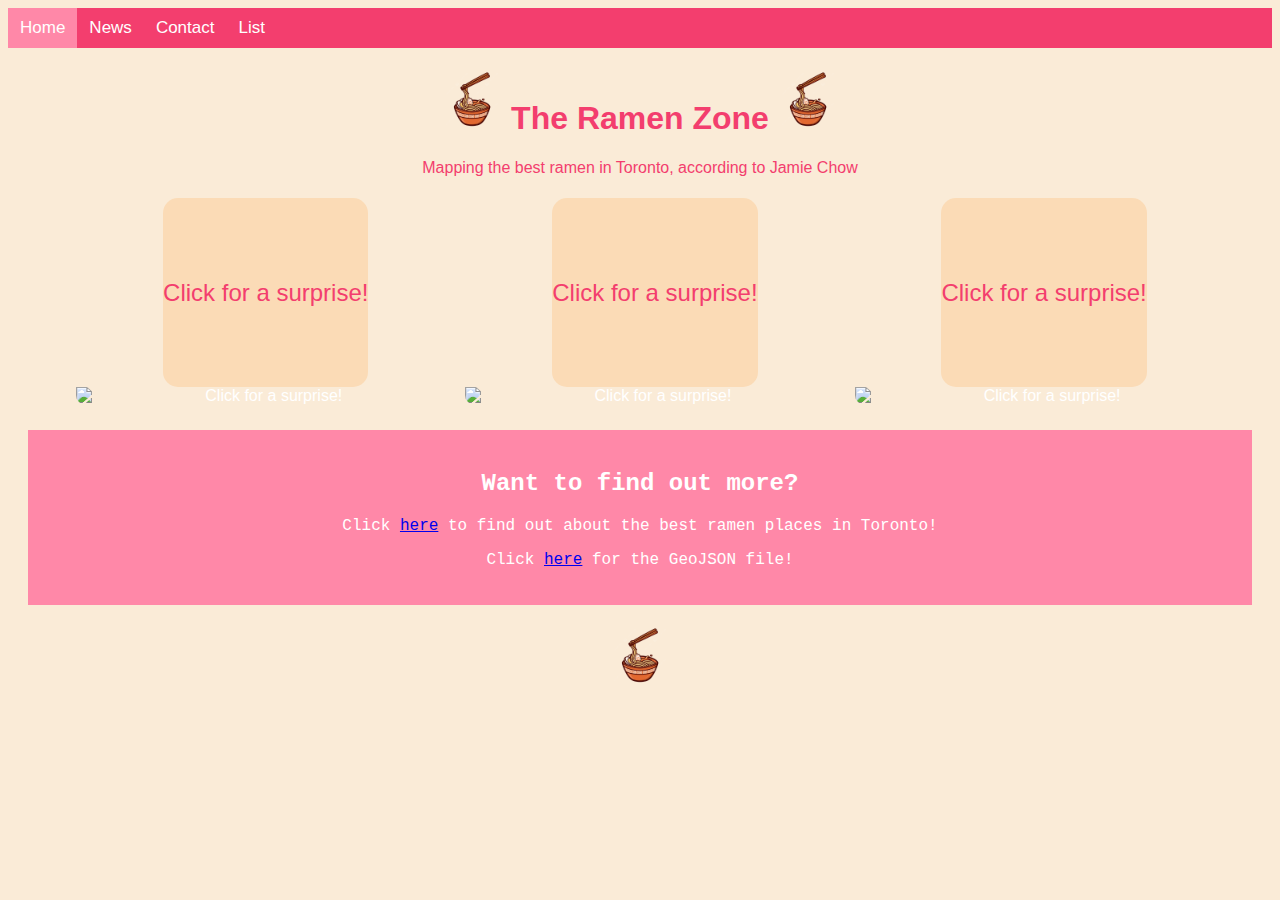
==== index.html @ 62bd8de4 "Initial commit" ====
<!DOCTYPE html>
<html lang="en">
<head>
    <meta charset="UTF-8">
    <meta name="viewport" content="width=device-width, initial-scale=1.0">
    <title>GGR472 Lab1 Main</title>
    <link rel="stylesheet" href = "style.css">
</head>

<!-- Navigation bar on the top -->
<div class="topnav">
    <a class="active" href="#home">Home</a>
    <a href="news.html">News</a>
    <a href="contact.html">Contact</a>
    <a href="about.html">List</a>
  </div>

<!-- Creating the "Ramen Zone" logo that will go on the top of each page -->
<div class = "logo">
    <h1>
        <img src = "ramen2.png" alt = "Icon of Ramen in Bowl" class = "img2">
        The Ramen Zone
        <img src = "ramen2.png" alt = "Icon of Ramen in Bowl" class = "img2">
    </h1>
    <p>Mapping the best ramen in Toronto, according to Jamie Chow</p>

<!-- Creating a table for the 3 side by side "surprise" images that you can reveal by clicking -->
<div class="row">
  <div class="column1">
    <img data-src= "ramen.jpeg" src="" alt="Click for a surprise!" class = "img1"/>
  </div>
  <div class="column1">
    <img data-src= "ramen3.jpeg" src="" alt="Click for a surprise!" class = "img1"/>
  </div>
  <div class="column1">
    <img data-src= "ramen4.jpeg" src="" alt="Click for a surprise!" class = "img1"/>
  </div>
  <script src="script.js"></script>
</div>

<!-- Simple info box -->
<div class = "heading">
    <h2>Want to find out more?</h2>
    <p>Click
        <a target = "blank" href = "https://www.destinationtoronto.com/leisure-blog/post/best-ramen-toronto/">here</a>
        to find out about the best ramen places in Toronto!
    </p>
    <p>Click
        <a target = "blank" href = "map.geojson">here</a>
        for the GeoJSON file!
    </p>
</div>

<!-- Footer with a small logo for the bottom of each page -->
<div class = "footer">
    <img src = "ramen2.png" alt = "Icon of Ramen in Bowl" class = "img2">
</div>
</html>
---- style.css ----
body {
    background-color: antiquewhite;
}
/* Three image containers using width = 33.33%*/
.column1 {
    float: right;
    width: 33.33%;
    padding: 5px;
  }

/* Two image containers using width = 50%*/
.column2 {
    width: 50%;
}
  
/* Row to contain the columns*/
.row {
    margin-left: auto;
    margin-right: auto;
    width: 90%;
    content: "";
    clear: both;
    display: flex;
  }

/* Creating the click to reveal image feature */
.img1 {
    display: block;
    width: 400px; /* width of the image */
    place-items: center;
    cursor: pointer;
    max-width: 100%;
    aspect-ratio: 2/1;
    justify-content: center;
    align-items: center;
    text-align: center;
    color: white;
    border-radius: 10px;
    transition: all 0.3s ease;

/* before the image is clicked, there is an opaque block */
    &:before {
      border-radius: 15px;
      position: relative;
      background: #fbdbb6;
      z-index: 1;
      height: 100%;
      color: #f33e6e;
      font-size: x-large;
      font-family: 'Segoe UI', Tahoma, Geneva, Verdana, sans-serif;
      content: attr(alt);
      display: grid;
      place-items: center;
    }
  }

  /* after the image is clicked, the image appears */
  .load-image {
    display: block;
    background: #ccc;
    height: 400px;
    width: 100%;
    border-radius: 15px;
    display: grid;
    align-items: center;
    text-align: center;
    text-decoration: none;
    color: black;
    transition: all 0.3s ease;
  }

/* image class for the small logo */
.img2 {
    width: 60px;
}

/* image class for the larger image in the "List" section*/
.img3 {
    width: 500px;
}

/* style for the logo to appear at the top of each page*/
.logo {
    font-family: 'Segoe UI', Tahoma, Geneva, Verdana, sans-serif;
    text-align: center;
    color:#f33e6e
}

/* style for the pink info boxes */
.heading {
    padding: 20px;
    margin: 20px;
    text-align: center;
    background-color: #ff88a8;
    color: white;
    font-family:'Courier New', Courier, monospace;
}
/* adding a dark pink background to the top navigation style */
.topnav {
    background-color: #f33e6e;
    overflow: hidden;
    font-family:'Lucida Sans', 'Lucida Sans Regular', 'Lucida Grande', 'Lucida Sans Unicode', Geneva, Verdana, sans-serif;
  }
  
  /* style the links inside the navigation bar */
  .topnav a {
    float: left;
    color: #ffffff;
    text-align: center;
    padding: 10px 12px;
    text-decoration: none;
    font-size: 17px;
  }
  
  /* change the colour of links on hover */
  .topnav a:hover {
    background-color: #ffffff;
    color: #ff88a8;
  }
  
  /* add the inverted colour to the active/current link */
  .topnav a.active {
    background-color: #ff88a8;
    color: white;
  }

/* styling the footer */
.footer {
    text-align: center;
}
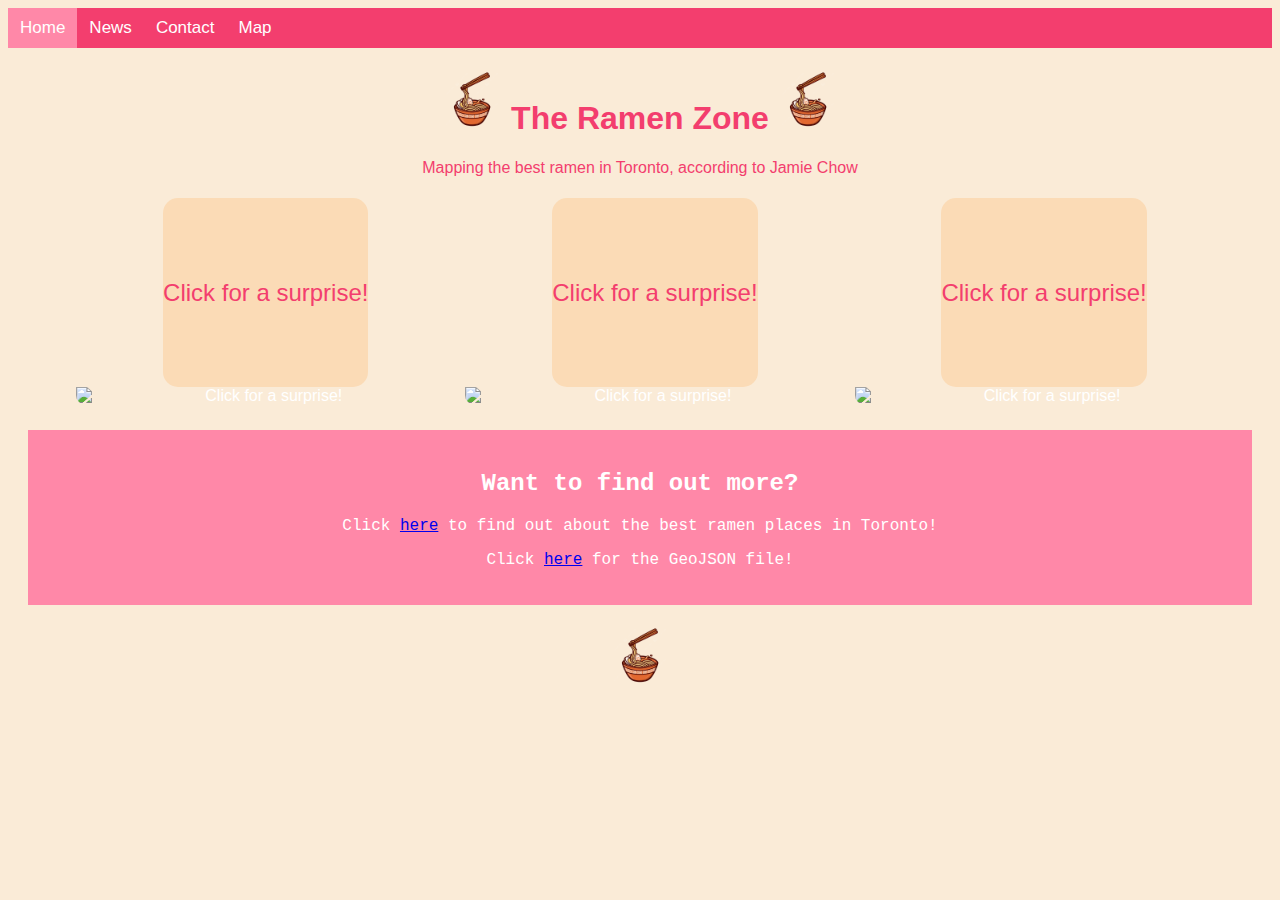
==== commit dd41a232: "Update index.html" ====
--- a/index.html
+++ b/index.html
@@ -12,7 +12,7 @@
     <a class="active" href="#home">Home</a>
     <a href="news.html">News</a>
     <a href="contact.html">Contact</a>
-    <a href="about.html">List</a>
+    <a href="about.html">Map</a>
   </div>
 
 <!-- Creating the "Ramen Zone" logo that will go on the top of each page -->
@@ -55,4 +55,4 @@
 <div class = "footer">
     <img src = "ramen2.png" alt = "Icon of Ramen in Bowl" class = "img2">
 </div>
-</html>+</html>
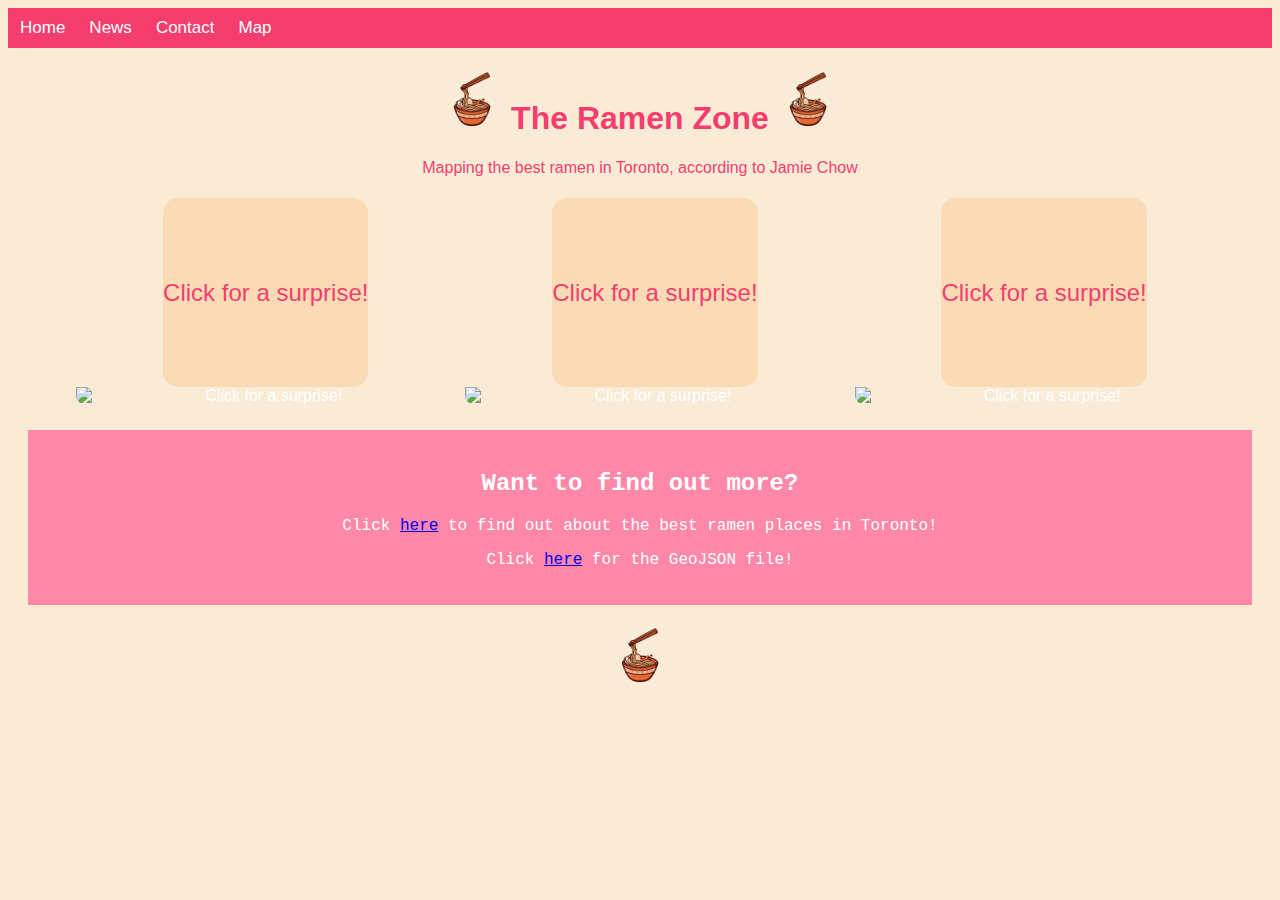
==== commit 3ae9db6f: "Add files via upload" ====
--- a/index.html
+++ b/index.html
@@ -55,4 +55,4 @@
 <div class = "footer">
     <img src = "ramen2.png" alt = "Icon of Ramen in Bowl" class = "img2">
 </div>
-</html>
+</html>--- a/style.css
+++ b/style.css
@@ -1,5 +1,5 @@
 body {
-    background-color: antiquewhite;
+    background-color: #faebd7;
 }
 /* Three image containers using width = 33.33%*/
 .column1 {
@@ -10,7 +10,7 @@
 
 /* Two image containers using width = 50%*/
 .column2 {
-    width: 50%;
+    width: 66.6%;
 }
   
 /* Row to contain the columns*/
@@ -117,14 +117,21 @@
     background-color: #ffffff;
     color: #ff88a8;
   }
-  
+  p
   /* add the inverted colour to the active/current link */
   .topnav a.active {
     background-color: #ff88a8;
     color: white;
   }
 
+.map-container {
+  position: absolute;
+  top: 247px;
+  bottom: 50px;
+  width: 60%;
+  }
+
 /* styling the footer */
 .footer {
     text-align: center;
-}+}
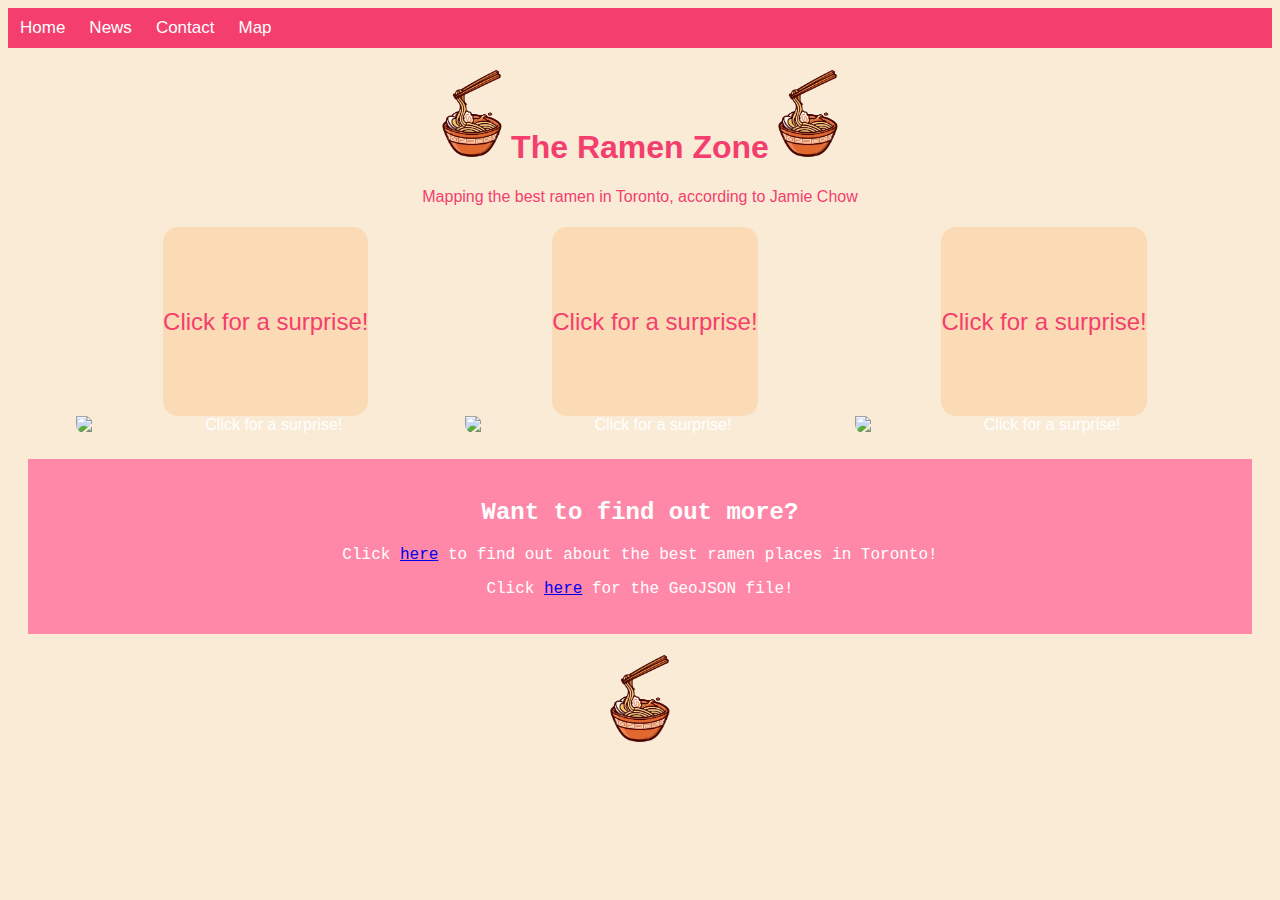
==== commit 41d360eb: "Add files via upload" ====
--- a/index.html
+++ b/index.html
@@ -18,22 +18,22 @@
 <!-- Creating the "Ramen Zone" logo that will go on the top of each page -->
 <div class = "logo">
     <h1>
-        <img src = "ramen2.png" alt = "Icon of Ramen in Bowl" class = "img2">
+        <img src = "images/ramen2.png" alt = "Icon of Ramen in Bowl" class = "img2">
         The Ramen Zone
-        <img src = "ramen2.png" alt = "Icon of Ramen in Bowl" class = "img2">
+        <img src = "images/ramen2.png" alt = "Icon of Ramen in Bowl" class = "img2">
     </h1>
     <p>Mapping the best ramen in Toronto, according to Jamie Chow</p>
 
 <!-- Creating a table for the 3 side by side "surprise" images that you can reveal by clicking -->
 <div class="row">
   <div class="column1">
-    <img data-src= "ramen.jpeg" src="" alt="Click for a surprise!" class = "img1"/>
+    <img data-src= "images/ramen.jpeg" src="" alt="Click for a surprise!" class = "img1"/>
   </div>
   <div class="column1">
-    <img data-src= "ramen3.jpeg" src="" alt="Click for a surprise!" class = "img1"/>
+    <img data-src= "images/ramen3.jpeg" src="" alt="Click for a surprise!" class = "img1"/>
   </div>
   <div class="column1">
-    <img data-src= "ramen4.jpeg" src="" alt="Click for a surprise!" class = "img1"/>
+    <img data-src= "images/ramen4.jpeg" src="" alt="Click for a surprise!" class = "img1"/>
   </div>
   <script src="script.js"></script>
 </div>
@@ -53,6 +53,6 @@
 
 <!-- Footer with a small logo for the bottom of each page -->
 <div class = "footer">
-    <img src = "ramen2.png" alt = "Icon of Ramen in Bowl" class = "img2">
+    <img src = "images/ramen2.png" alt = "Icon of Ramen in Bowl" class = "img2">
 </div>
 </html>